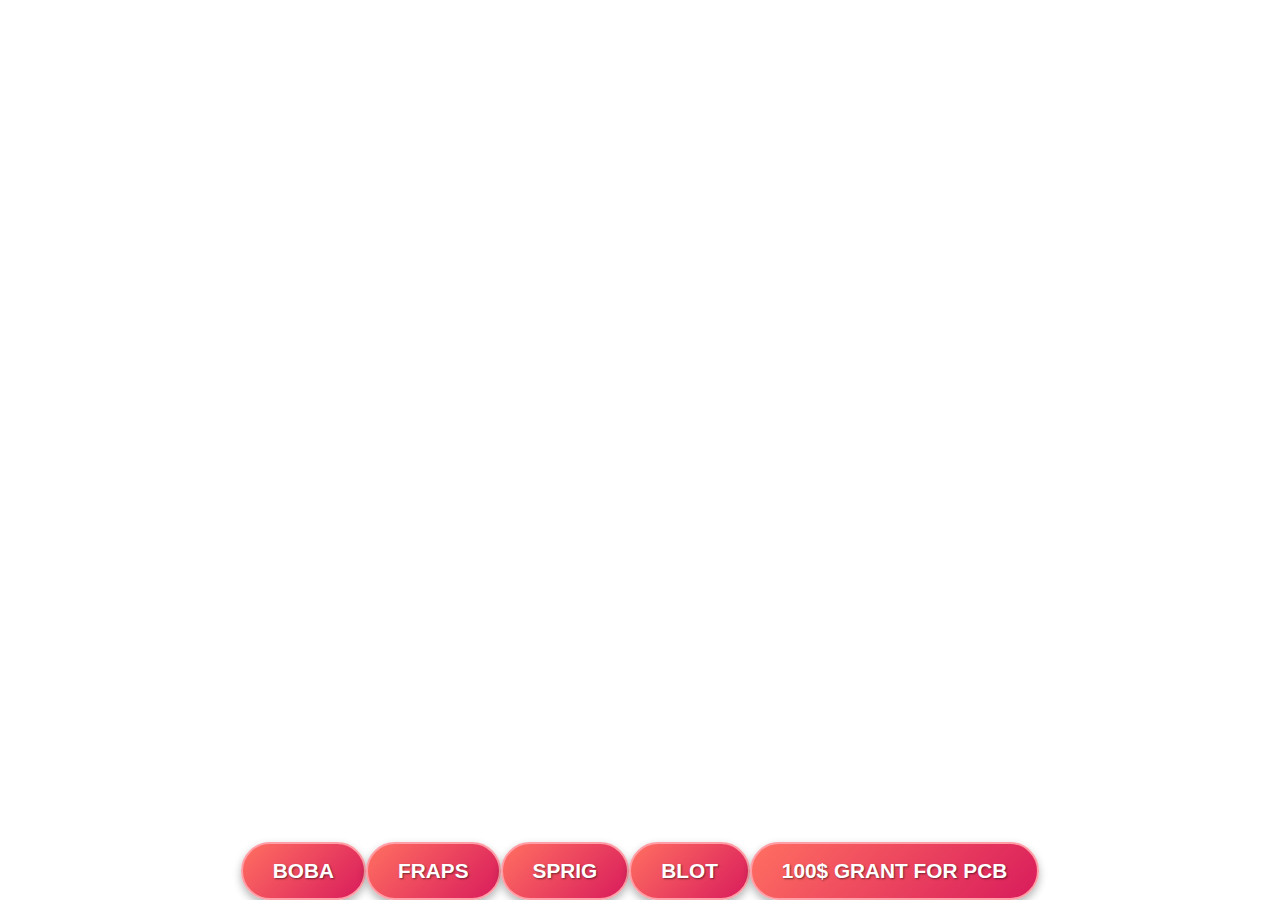
==== BehindTheScenes/Story overview/index.html @ 63db1daa "Add files via upload" ====
<!DOCTYPE html>
<html lang="en">
<head>
  <meta charset="UTF-8">
  <meta name="viewport" content="width=device-width, initial-scale=1.0">
  <title>Interactive Tutorials</title>
  <link rel="stylesheet" href="style.css">
</head>
<body>
  <div id="tutorial-text-container">
    <p id="tutorial-text"></p>
  </div>
  <div id="choices-container"></div>
  <script src="blot.js"></script>
  <script src="boba.js"></script>
  <script src="circuit_grant.js"></script>
  <script src="fraps.js"></script>
  <script src="sprig.js"></script>
  <script src="Welcome.js"></script>

</body>
</html>
---- BehindTheScenes/Story overview/style.css ----
body {
    margin: 0;
    padding: 0;
    font-family: "Rubik Vinyl", serif;
    font-weight: 400;
    font-style: normal;
    background-size: cover;
    background-position: center;
    height: 100vh;
    display: flex;
    flex-direction: column;
    justify-content: flex-end;
    align-items: center;
    color: white;
    overflow: hidden;
  }
  
  #tutorial-text-container {
    width: 1000%;
    margin-bottom: 20px;
  }
  
  #tutorial-text {
    font-size: 1.5rem;
    line-height: 1.6;
    text-shadow: 2px 2px 4px rgba(0, 0, 0, 0.8);
    white-space: pre-wrap;
    overflow: hidden;
    border-right: 2px solid white;
    animation: typing 3s steps(40, end), blink-caret 0.7s step-end infinite;
  }
  
  /* Typewriter animation */
  @keyframes typing {
    from {
      width: 0;
    }
    to {
      width: 100%;
    }
  }
  
  @keyframes blink-caret {
    from,
    to {
      border-color: transparent;
    }
    50% {
      border-color: white;
    }
  }
  .choice-button {
    background: linear-gradient(135deg, #ff6f61, #d91c5c);
    color: white;
    border: 2px solid #ff9ea6;
    border-radius: 30px;
    padding: 15px 30px;
    font-size: 1.3rem;
    font-weight: bold;
    cursor: pointer;
    text-shadow: 1px 1px 2px rgba(0, 0, 0, 0.5);
    box-shadow: 0 4px 8px rgba(0, 0, 0, 0.3);
    transition: transform 0.3s ease, box-shadow 0.3s ease, background 0.3s ease;
  }
  
  .choice-button:hover {
    background: linear-gradient(135deg, #ff9ea6, #d91c5c);
    transform: translateY(-3px);
    box-shadow: 0 6px 12px rgba(0, 0, 0, 0.4);
  }
  
  .choice-button:active {
    transform: translateY(2px);
    box-shadow: 0 2px 5px rgba(0, 0, 0, 0.5);
    background: linear-gradient(135deg, #d91c5c, #a10f3e);
  }
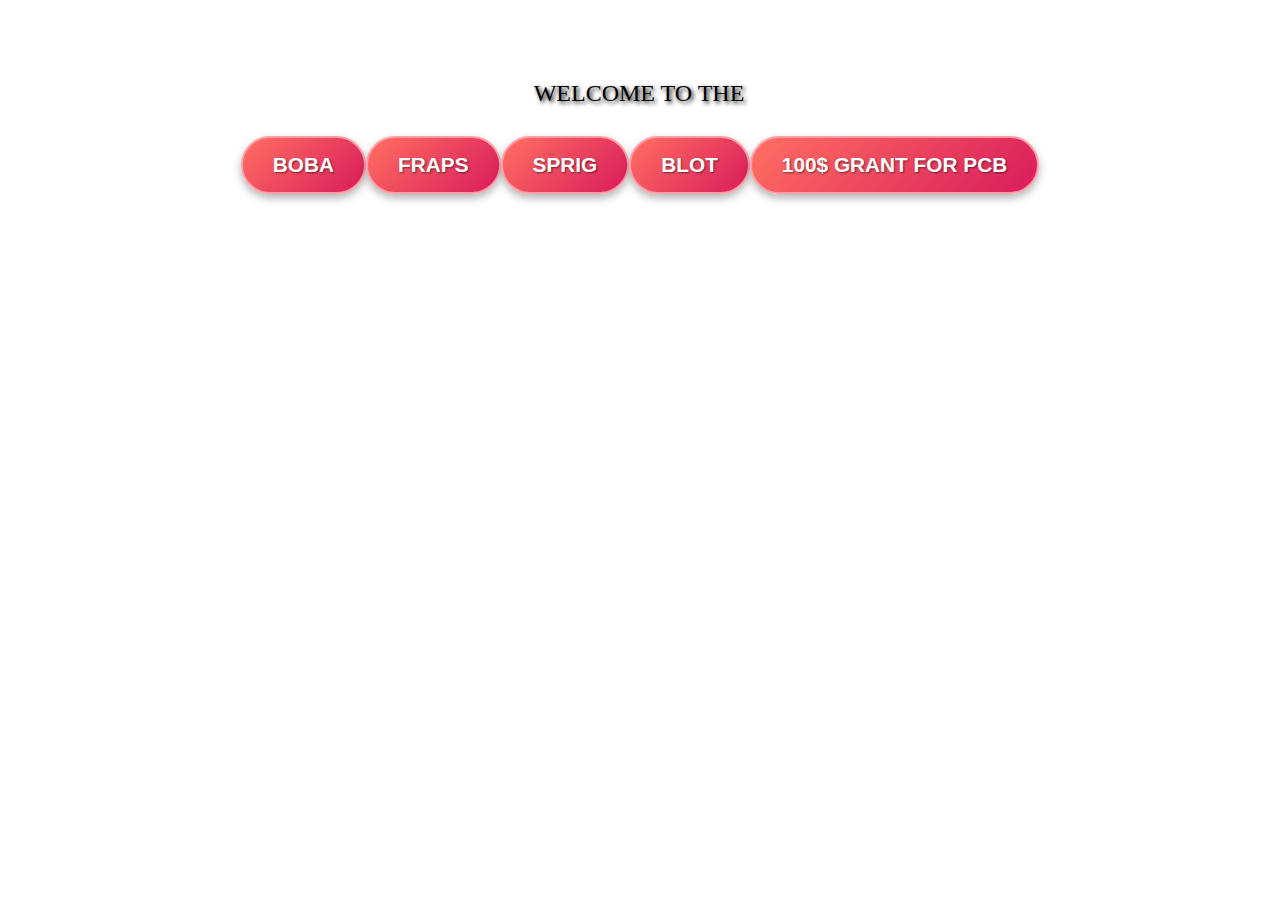
==== commit 1f3af823: "Add files via upload" ====
--- a/BehindTheScenes/Story overview/index.html
+++ b/BehindTheScenes/Story overview/index.html
@@ -1,22 +1,66 @@
-<!DOCTYPE html>
-<html lang="en">
-<head>
-  <meta charset="UTF-8">
-  <meta name="viewport" content="width=device-width, initial-scale=1.0">
-  <title>Interactive Tutorials</title>
-  <link rel="stylesheet" href="style.css">
-</head>
-<body>
-  <div id="tutorial-text-container">
-    <p id="tutorial-text"></p>
-  </div>
-  <div id="choices-container"></div>
-  <script src="blot.js"></script>
-  <script src="boba.js"></script>
-  <script src="circuit_grant.js"></script>
-  <script src="fraps.js"></script>
-  <script src="sprig.js"></script>
-  <script src="Welcome.js"></script>
-
-</body>
-</html>
+<!DOCTYPE html>
+<html lang="en" >
+<head>
+  <meta charset="UTF-8">
+  <title>Save</title>
+  <link rel="stylesheet" href="./style.css">
+
+</head>
+<body>
+<!-- partial:index.partial.html -->
+<!DOCTYPE html>
+
+<html lang="en">
+
+<head>
+
+  <meta charset="UTF-8">
+
+  <meta name="viewport" content="width=device-width, initial-scale=1.0">
+
+  <title>Interactive Tutorials</title>
+
+  <link rel="stylesheet" href="style.css">
+
+</head>
+
+<body>
+
+  <!-- Where the text or the story will be shown -->
+
+  <div id="tutorial-text-container">
+
+    <p id="tutorial-text"></p>
+
+  </div>
+
+  
+
+  <!-- Where the options will appear -->
+
+  <div id="choices-container"></div>
+
+  
+
+  <!-- Separate script for each tutorial -->
+
+  <script src="Assets/Scripts/blot.js"></script><!-- Tutorial for blot theme set in the 21st century -->
+
+  <script src="Assets/Scripts/Boba.js"></script><!-- Tutorial for boba drop theme set in medieval times -->
+
+  <script src="Assets/Scripts/onboard.js"></script><!-- Tutorial for onboard theme set in the 90s industrial revolution -->
+
+  <script src="Assets/Scripts/Hackaccino.js"></script><!-- Tutorial for fraps theme set in the stone age -->
+
+  <script src="Assets/Scripts/sprig.js"></script><!-- Tutorial for sprig theme set in the future -->
+
+  <script src="Assets/Scripts/welcome.js"></script><!-- Just a page leading to different tutorials -->
+
+</body>
+
+</html>
+<!-- partial -->
+  <script  src="./script.js"></script>
+
+</body>
+</html>
--- a/BehindTheScenes/Story overview/style.css
+++ b/BehindTheScenes/Story overview/style.css
@@ -1,78 +1,147 @@
-body {
-    margin: 0;
-    padding: 0;
-    font-family: "Rubik Vinyl", serif;
-    font-weight: 400;
-    font-style: normal;
-    background-size: cover;
-    background-position: center;
-    height: 100vh;
-    display: flex;
-    flex-direction: column;
-    justify-content: flex-end;
-    align-items: center;
-    color: white;
-    overflow: hidden;
-  }
-  
-  #tutorial-text-container {
-    width: 1000%;
-    margin-bottom: 20px;
-  }
-  
-  #tutorial-text {
-    font-size: 1.5rem;
-    line-height: 1.6;
-    text-shadow: 2px 2px 4px rgba(0, 0, 0, 0.8);
-    white-space: pre-wrap;
-    overflow: hidden;
-    border-right: 2px solid white;
-    animation: typing 3s steps(40, end), blink-caret 0.7s step-end infinite;
-  }
-  
-  /* Typewriter animation */
-  @keyframes typing {
-    from {
-      width: 0;
-    }
-    to {
-      width: 100%;
-    }
-  }
-  
-  @keyframes blink-caret {
-    from,
-    to {
-      border-color: transparent;
-    }
-    50% {
-      border-color: white;
-    }
-  }
-  .choice-button {
-    background: linear-gradient(135deg, #ff6f61, #d91c5c);
-    color: white;
-    border: 2px solid #ff9ea6;
-    border-radius: 30px;
-    padding: 15px 30px;
-    font-size: 1.3rem;
-    font-weight: bold;
-    cursor: pointer;
-    text-shadow: 1px 1px 2px rgba(0, 0, 0, 0.5);
-    box-shadow: 0 4px 8px rgba(0, 0, 0, 0.3);
-    transition: transform 0.3s ease, box-shadow 0.3s ease, background 0.3s ease;
-  }
-  
-  .choice-button:hover {
-    background: linear-gradient(135deg, #ff9ea6, #d91c5c);
-    transform: translateY(-3px);
-    box-shadow: 0 6px 12px rgba(0, 0, 0, 0.4);
-  }
-  
-  .choice-button:active {
-    transform: translateY(2px);
-    box-shadow: 0 2px 5px rgba(0, 0, 0, 0.5);
-    background: linear-gradient(135deg, #d91c5c, #a10f3e);
-  }
-  
- +body {
+
+  margin: 0;
+
+  padding: 0;
+
+  font-family: "Rubik Vinyl", serif;
+
+  font-weight: 400;
+
+  font-style: normal;
+
+  background-size: cover;
+
+  background-position: center;
+
+  height: 100vh;
+
+  display: flex;
+
+  flex-direction: column;
+
+  justify-content: flex-start;
+
+  align-items: center;
+
+  color:black;
+
+  overflow: hidden;
+
+}
+
+/* Tutorial text container */
+
+#tutorial-text-container {
+
+  width: 80%; /* Reduce the width so text can fit */
+
+  margin-top: 50px;
+
+  text-align: center;
+
+}
+
+#tutorial-text {
+
+  font-size: 1.5rem;
+
+  line-height: 1.6;
+
+  text-shadow: 2px 2px 4px black ;
+
+  white-space: pre-wrap;
+
+  overflow: hidden;
+
+  border-right: 2px solid white;
+
+  animation: typing 3s steps(40, end), blink-caret 0.7s step-end infinite;
+
+}
+
+/* Typewriter animation to give it a story-like feel */
+
+@keyframes typing {
+
+  from {
+
+    width: 0;
+
+  }
+
+  to {
+
+    width: 100%;
+
+  }
+
+}
+
+@keyframes blink-caret {
+
+  from,
+
+  to {
+
+    border-color: transparent;
+
+  }
+
+  50% {
+
+    border-color: white;
+
+  }
+
+}
+
+/* Button styles */
+
+.choice-button {
+
+  background: linear-gradient(135deg, #ff6f61, #d91c5c);
+
+  color: white;
+
+  border: 2px solid #ff9ea6;
+
+  border-radius: 30px;
+
+  padding: 15px 30px;
+
+  font-size: 1.3rem;
+
+  font-weight: bold;
+
+  cursor: pointer;
+
+  text-shadow: 1px 1px 2px rgba(0, 0, 0, 0.5);
+
+  box-shadow: 0 4px 8px rgba(0, 0, 0, 0.3);
+
+  transition: transform 0.3s ease, box-shadow 0.3s ease, background 0.3s ease;
+
+}
+
+/* Hover effect to make the website more interactive */
+
+.choice-button:hover {
+
+  background: linear-gradient(135deg, #ff9ea6, #d91c5c);
+
+  transform: translateY(-3px);
+
+  box-shadow: 0 6px 12px rgba(0, 0, 0, 0.4);
+
+}
+
+.choice-button:active {
+
+  transform: translateY(2px);
+
+  box-shadow: 0 2px 5px rgba(0, 0, 0, 0.5);
+
+  background: linear-gradient(135deg, #d91c5c, #a10f3e);
+
+}--- a/BehindTheScenes/Story overview/style.css
+++ b/BehindTheScenes/Story overview/style.css
@@ -1,78 +1,147 @@
-body {
-    margin: 0;
-    padding: 0;
-    font-family: "Rubik Vinyl", serif;
-    font-weight: 400;
-    font-style: normal;
-    background-size: cover;
-    background-position: center;
-    height: 100vh;
-    display: flex;
-    flex-direction: column;
-    justify-content: flex-end;
-    align-items: center;
-    color: white;
-    overflow: hidden;
-  }
-  
-  #tutorial-text-container {
-    width: 1000%;
-    margin-bottom: 20px;
-  }
-  
-  #tutorial-text {
-    font-size: 1.5rem;
-    line-height: 1.6;
-    text-shadow: 2px 2px 4px rgba(0, 0, 0, 0.8);
-    white-space: pre-wrap;
-    overflow: hidden;
-    border-right: 2px solid white;
-    animation: typing 3s steps(40, end), blink-caret 0.7s step-end infinite;
-  }
-  
-  /* Typewriter animation */
-  @keyframes typing {
-    from {
-      width: 0;
-    }
-    to {
-      width: 100%;
-    }
-  }
-  
-  @keyframes blink-caret {
-    from,
-    to {
-      border-color: transparent;
-    }
-    50% {
-      border-color: white;
-    }
-  }
-  .choice-button {
-    background: linear-gradient(135deg, #ff6f61, #d91c5c);
-    color: white;
-    border: 2px solid #ff9ea6;
-    border-radius: 30px;
-    padding: 15px 30px;
-    font-size: 1.3rem;
-    font-weight: bold;
-    cursor: pointer;
-    text-shadow: 1px 1px 2px rgba(0, 0, 0, 0.5);
-    box-shadow: 0 4px 8px rgba(0, 0, 0, 0.3);
-    transition: transform 0.3s ease, box-shadow 0.3s ease, background 0.3s ease;
-  }
-  
-  .choice-button:hover {
-    background: linear-gradient(135deg, #ff9ea6, #d91c5c);
-    transform: translateY(-3px);
-    box-shadow: 0 6px 12px rgba(0, 0, 0, 0.4);
-  }
-  
-  .choice-button:active {
-    transform: translateY(2px);
-    box-shadow: 0 2px 5px rgba(0, 0, 0, 0.5);
-    background: linear-gradient(135deg, #d91c5c, #a10f3e);
-  }
-  
- +body {
+
+  margin: 0;
+
+  padding: 0;
+
+  font-family: "Rubik Vinyl", serif;
+
+  font-weight: 400;
+
+  font-style: normal;
+
+  background-size: cover;
+
+  background-position: center;
+
+  height: 100vh;
+
+  display: flex;
+
+  flex-direction: column;
+
+  justify-content: flex-start;
+
+  align-items: center;
+
+  color:black;
+
+  overflow: hidden;
+
+}
+
+/* Tutorial text container */
+
+#tutorial-text-container {
+
+  width: 80%; /* Reduce the width so text can fit */
+
+  margin-top: 50px;
+
+  text-align: center;
+
+}
+
+#tutorial-text {
+
+  font-size: 1.5rem;
+
+  line-height: 1.6;
+
+  text-shadow: 2px 2px 4px black ;
+
+  white-space: pre-wrap;
+
+  overflow: hidden;
+
+  border-right: 2px solid white;
+
+  animation: typing 3s steps(40, end), blink-caret 0.7s step-end infinite;
+
+}
+
+/* Typewriter animation to give it a story-like feel */
+
+@keyframes typing {
+
+  from {
+
+    width: 0;
+
+  }
+
+  to {
+
+    width: 100%;
+
+  }
+
+}
+
+@keyframes blink-caret {
+
+  from,
+
+  to {
+
+    border-color: transparent;
+
+  }
+
+  50% {
+
+    border-color: white;
+
+  }
+
+}
+
+/* Button styles */
+
+.choice-button {
+
+  background: linear-gradient(135deg, #ff6f61, #d91c5c);
+
+  color: white;
+
+  border: 2px solid #ff9ea6;
+
+  border-radius: 30px;
+
+  padding: 15px 30px;
+
+  font-size: 1.3rem;
+
+  font-weight: bold;
+
+  cursor: pointer;
+
+  text-shadow: 1px 1px 2px rgba(0, 0, 0, 0.5);
+
+  box-shadow: 0 4px 8px rgba(0, 0, 0, 0.3);
+
+  transition: transform 0.3s ease, box-shadow 0.3s ease, background 0.3s ease;
+
+}
+
+/* Hover effect to make the website more interactive */
+
+.choice-button:hover {
+
+  background: linear-gradient(135deg, #ff9ea6, #d91c5c);
+
+  transform: translateY(-3px);
+
+  box-shadow: 0 6px 12px rgba(0, 0, 0, 0.4);
+
+}
+
+.choice-button:active {
+
+  transform: translateY(2px);
+
+  box-shadow: 0 2px 5px rgba(0, 0, 0, 0.5);
+
+  background: linear-gradient(135deg, #d91c5c, #a10f3e);
+
+}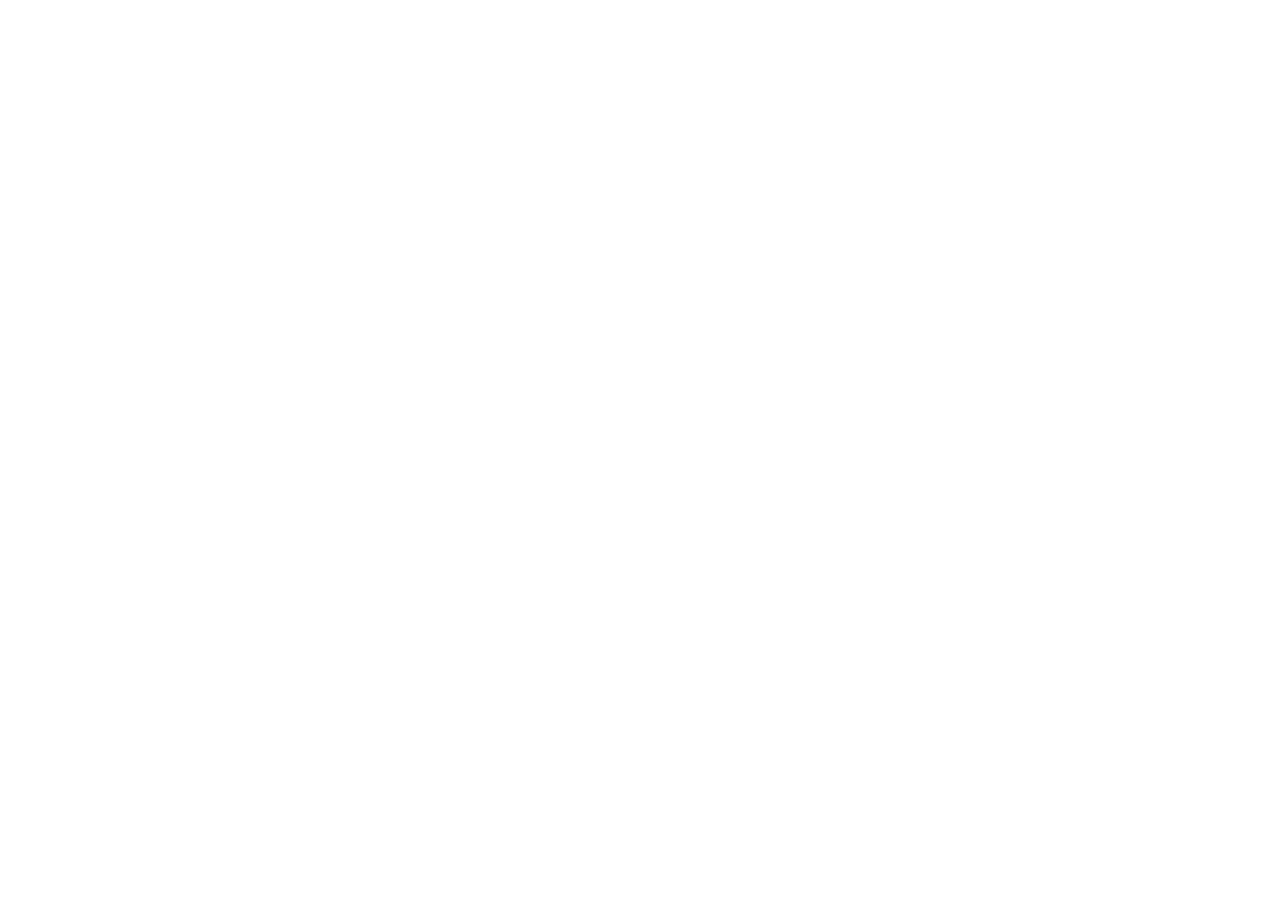
==== commit 09bfc13f: "fix" ====
--- a/BehindTheScenes/Story overview/index.html
+++ b/BehindTheScenes/Story overview/index.html
@@ -1,13 +1,4 @@
-<!DOCTYPE html>
-<html lang="en" >
-<head>
-  <meta charset="UTF-8">
-  <title>Save</title>
-  <link rel="stylesheet" href="./style.css">
 
-</head>
-<body>
-<!-- partial:index.partial.html -->
 <!DOCTYPE html>
 
 <html lang="en">
@@ -59,8 +50,4 @@
 </body>
 
 </html>
-<!-- partial -->
-  <script  src="./script.js"></script>
 
-</body>
-</html>
